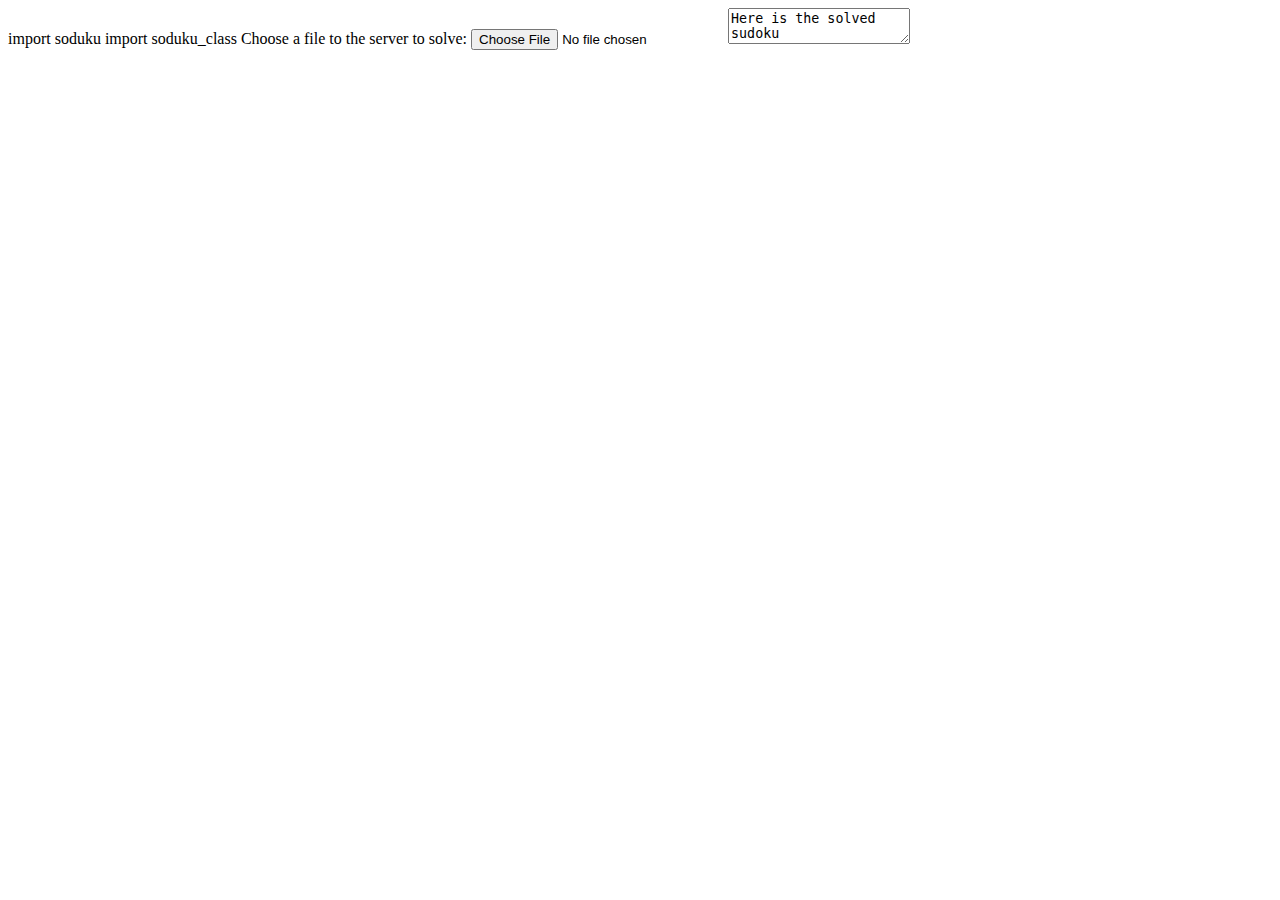
==== practice/sudoku/index.html @ b130f8a4 "Starting a server" ====
<!DOCTYPE html>
import soduku
import soduku_class
<html lang="en">
<head>
    <meta charset="UTF-8">
    <title>The sudoku server is up and running !</title>
</head>
<body>
    <label for="sudoku">Choose a file to the server to solve:</label>
    <input type="file"
       id="sudoku" name="sudoku"
       accept="file/txt">
    <textarea>Here is the solved sudoku
    </textarea>
</body>
</html>
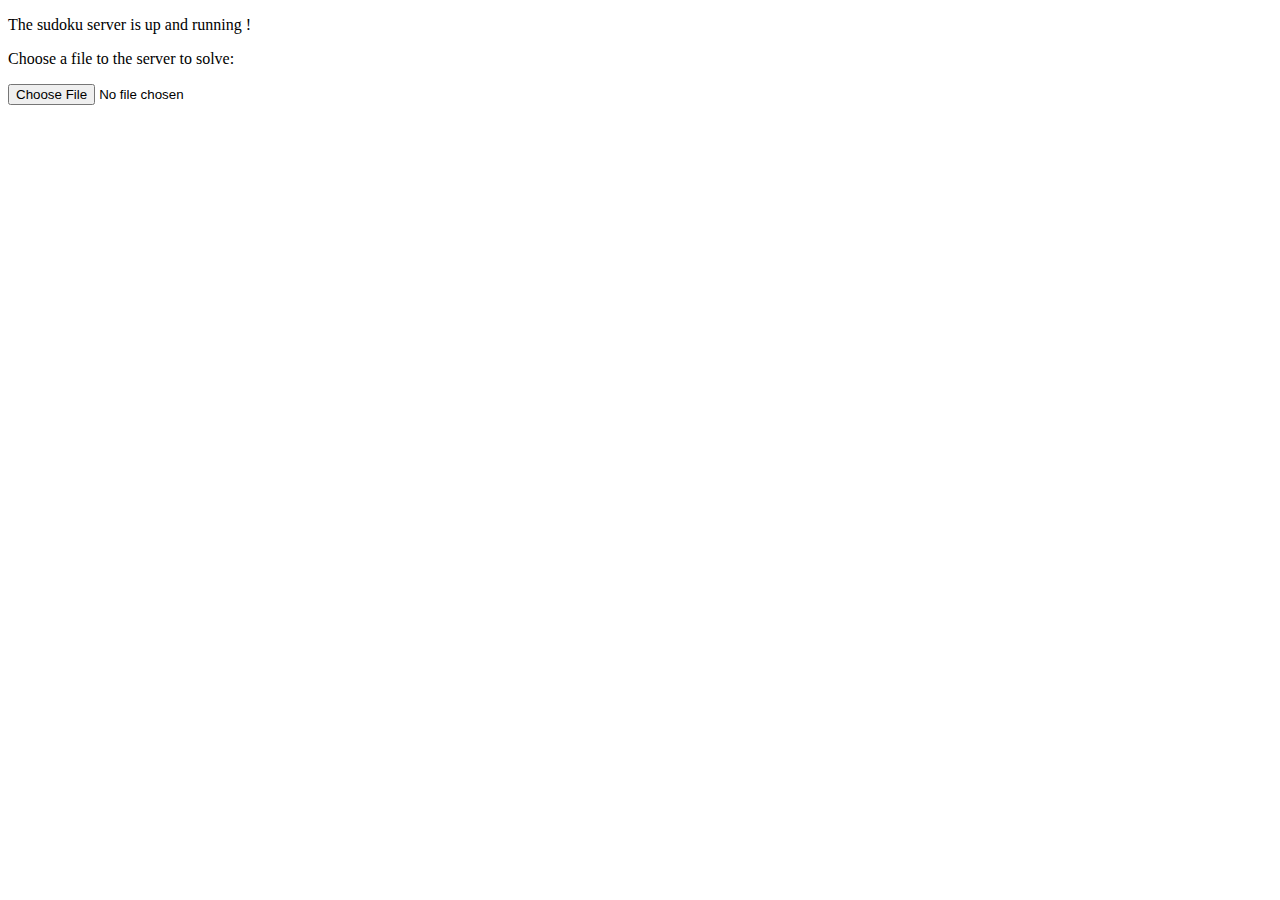
==== commit d3919e42: "Added line comments." ====
--- a/practice/sudoku/index.html
+++ b/practice/sudoku/index.html
@@ -1,17 +1,17 @@
 <!DOCTYPE html>
-import soduku
-import soduku_class
 <html lang="en">
 <head>
     <meta charset="UTF-8">
-    <title>The sudoku server is up and running !</title>
+    <title>Sudoku server</title>
 </head>
 <body>
-    <label for="sudoku">Choose a file to the server to solve:</label>
+    <p>The sudoku server is up and running !</p>
+   <p> <label for="sudoku">Choose a file to the server to solve:</label></p>
     <input type="file"
        id="sudoku" name="sudoku"
-       accept="file/txt">
-    <textarea>Here is the solved sudoku
-    </textarea>
+       accept=".txt">
+    <!-- Converting file to list.-->
+
+    <!--Solving sudoku in list.-->
 </body>
 </html>